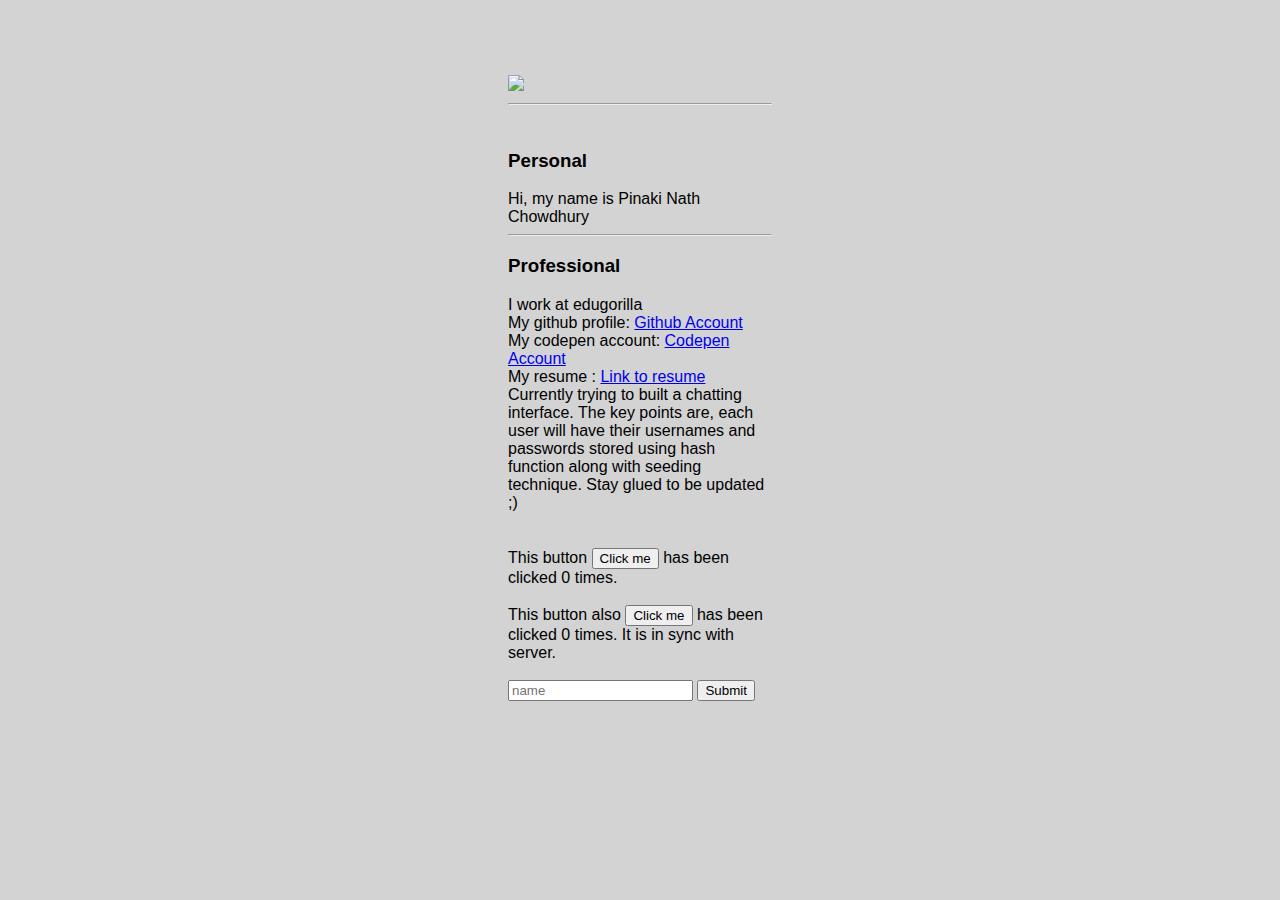
==== ui/index.html @ bf85b302 "[imad-console] Updates ui/index.html" ====
<!doctype html>
<html>
    <head>
        <link href="/ui/style.css" rel="stylesheet" />
    </head>
    <body>
        <!--<img id="madi" src="/ui/madi.png">-->
	<div class="container">
        <div class="center">
            <img id="madi" src="https://fbcdn-profile-a.akamaihd.net/hprofile-ak-xfa1/v/t1.0-1/p160x160/13680644_1217902868241654_6281647317948509580_n.jpg?oh=8ea0d43535514e529cd4ed32a030774b&oe=586C651A&__gda__=1487124310_4e8e56e20ad392638fd1caff76073b32" class="img-medium">
        
	<hr/>
        <br>
	<h3>Personal</h3>
	<div> Hi, my name is Pinaki Nath Chowdhury</div>
	<hr/>
	<h3>Professional</h3>
	<div>
		I work at edugorilla<br>
		My github profile: <a href="https://www.github.com/pinakinathc">Github Account</a><br>
		My codepen account: <a href="htttps://www.codepen.io/pinakinathc">Codepen Account</a><br>
		My resume : <a href="/ui/resume.pdf"> Link to resume </a><br>
		Currently trying to built a chatting interface. The key points are, each user will have their usernames and passwords stored using hash function along with seeding technique. Stay glued to be updated ;)<br><br><br>

	</div>
	<div class="footer">
	    This button <button id="counter">Click me</button> has been clicked <span id="count">0</span> times.
	    <br><br>

	    This button also <button id="counter1">Click me</button> has been clicked <span id="count1">0</span> times. It is in sync with server.
	    <br><br>

	    <input type="text" id="name" placeholder="name"></input>
	    <input type="submit" id="submit_btn" value="Submit"></input>
	    <ul id="namelist">
	    </ul>
	    
	</div>
	</div>
	</div>	
        <script type="text/javascript" src="/ui/main.js">
        </script>
    </body>
</html>
---- ui/style.css ----
body {
    font-family: sans-serif;
    background-color: lightgrey;
    margin-top: 75px;
}

.center {
    /*text-align: center;*/
    margin-left: 500px;
    margin-right:500px;
}

.text-big {
    font-size: 300%;
}

.bold {
    font-weight: bold;
}

.img-medium {
    height: 200px;
}
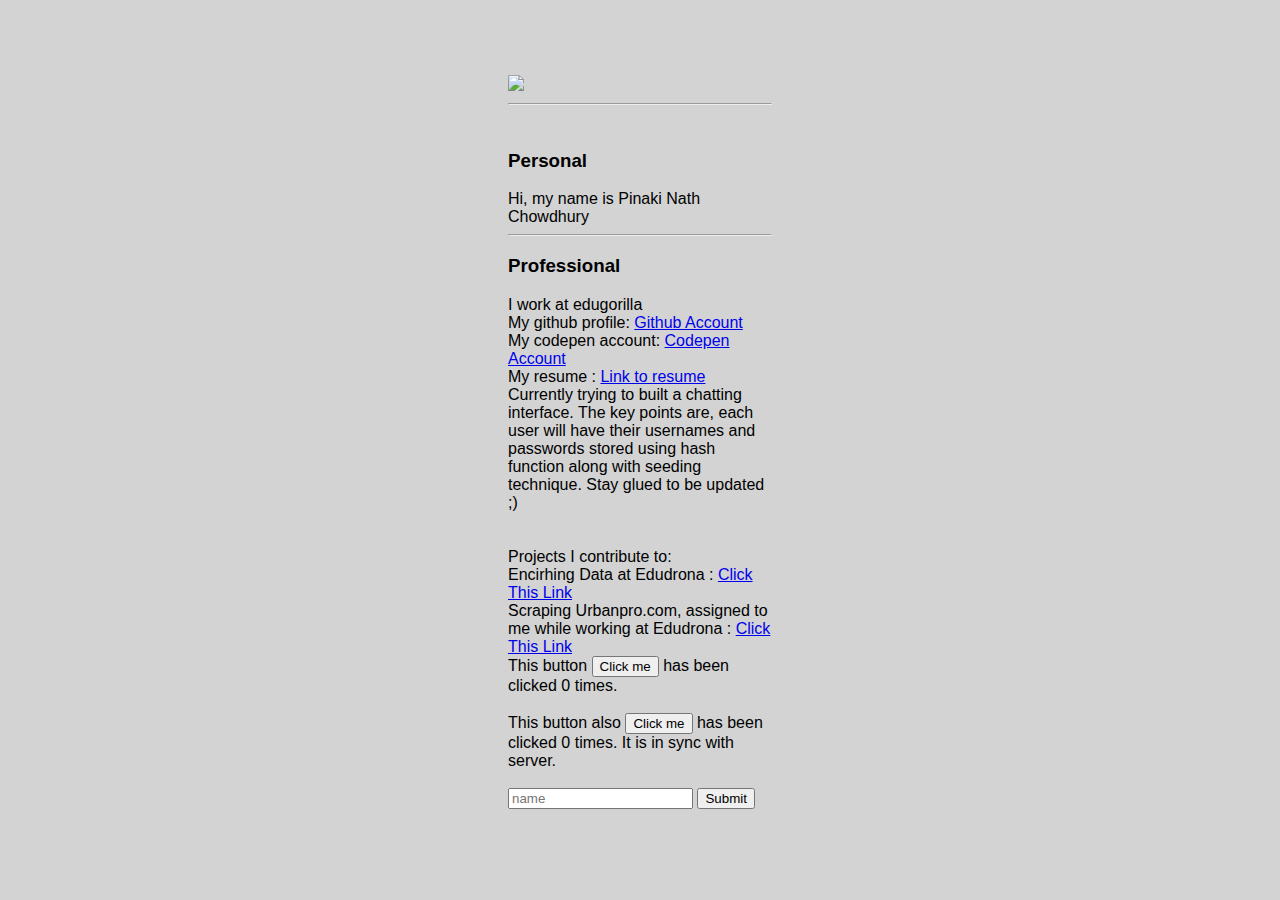
==== commit 03c13f16: "[imad-console] Updates ui/index.html" ====
--- a/ui/index.html
+++ b/ui/index.html
@@ -21,6 +21,9 @@
 		My codepen account: <a href="htttps://www.codepen.io/pinakinathc">Codepen Account</a><br>
 		My resume : <a href="/ui/resume.pdf"> Link to resume </a><br>
 		Currently trying to built a chatting interface. The key points are, each user will have their usernames and passwords stored using hash function along with seeding technique. Stay glued to be updated ;)<br><br><br>
+		Projects I contribute to:<br/>
+		Encirhing Data at Edudrona : <a href="https://github.com/rohitmanglik/data-enrichment/graphs/contributors">Click This Link</a><br/br/>
+		Scraping Urbanpro.com, assigned to me while working at Edudrona : <a href="https://github.com/pinakinathc/scrap_urbanpro"> Click This Link</a>
 
 	</div>
 	<div class="footer">
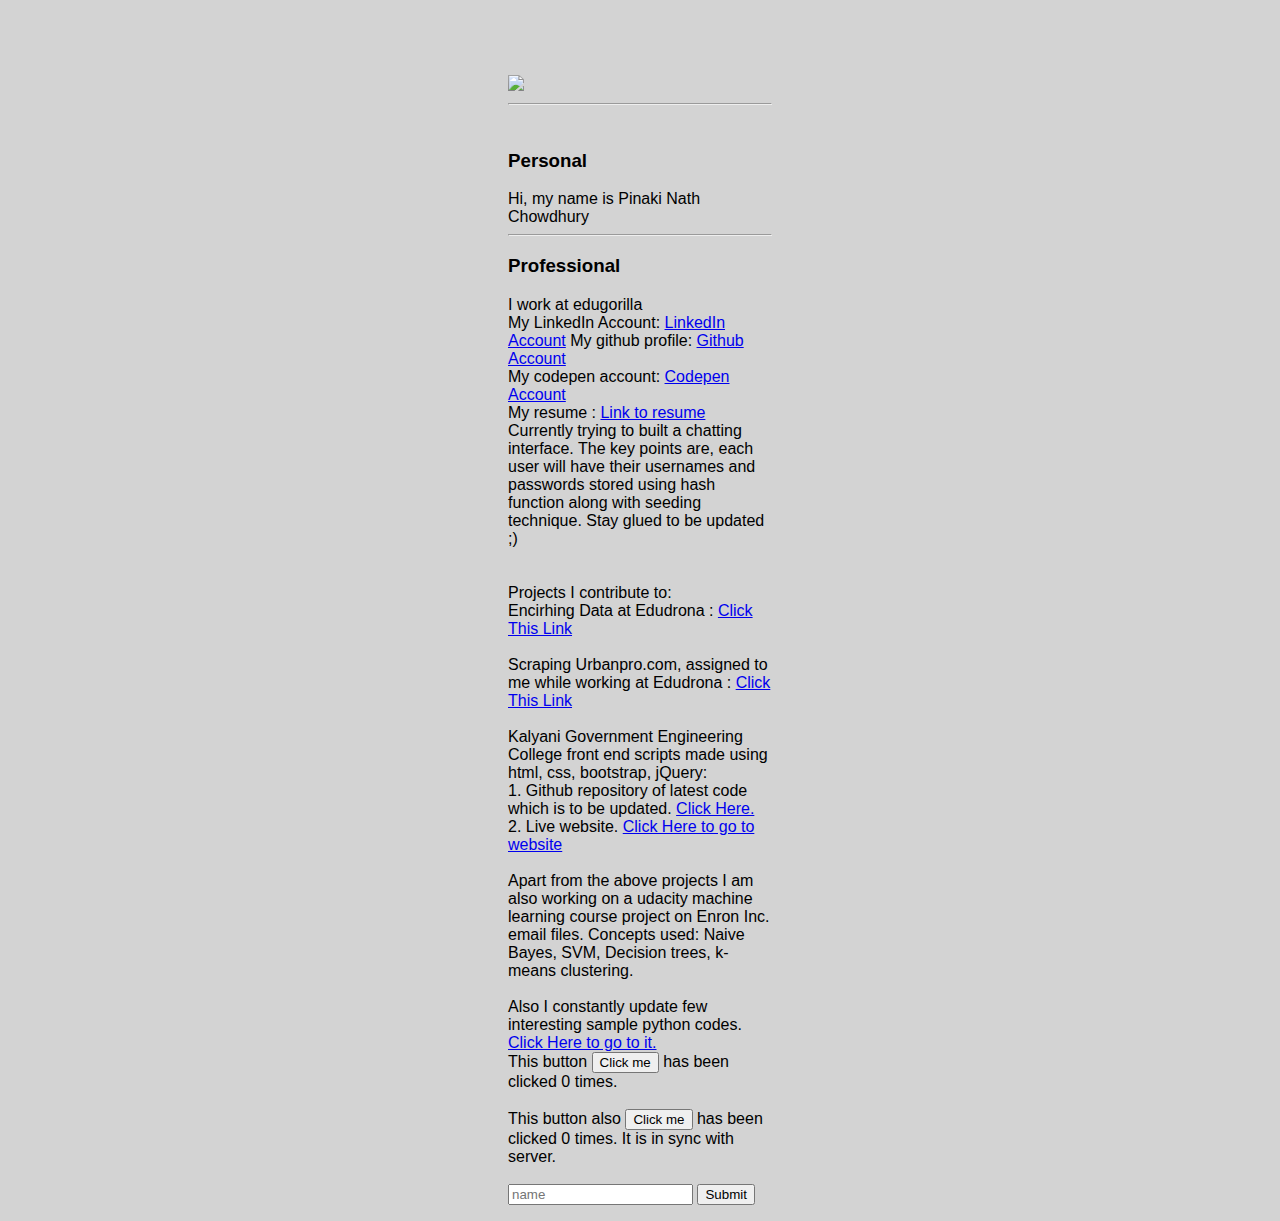
==== commit c072c876: "[imad-console] Updates ui/index.html" ====
--- a/ui/index.html
+++ b/ui/index.html
@@ -17,13 +17,19 @@
 	<h3>Professional</h3>
 	<div>
 		I work at edugorilla<br>
+		My LinkedIn Account: <a href="https://in.linkedin.com/in/pinakinathc">LinkedIn Account</a>
 		My github profile: <a href="https://www.github.com/pinakinathc">Github Account</a><br>
 		My codepen account: <a href="htttps://www.codepen.io/pinakinathc">Codepen Account</a><br>
 		My resume : <a href="/ui/resume.pdf"> Link to resume </a><br>
 		Currently trying to built a chatting interface. The key points are, each user will have their usernames and passwords stored using hash function along with seeding technique. Stay glued to be updated ;)<br><br><br>
 		Projects I contribute to:<br/>
-		Encirhing Data at Edudrona : <a href="https://github.com/rohitmanglik/data-enrichment/graphs/contributors">Click This Link</a><br/br/>
-		Scraping Urbanpro.com, assigned to me while working at Edudrona : <a href="https://github.com/pinakinathc/scrap_urbanpro"> Click This Link</a>
+		Encirhing Data at Edudrona : <a href="https://github.com/rohitmanglik/data-enrichment/graphs/contributors">Click This Link</a><br/><br/>
+		Scraping Urbanpro.com, assigned to me while working at Edudrona : <a href="https://github.com/pinakinathc/scrap_urbanpro"> Click This Link</a><br/><br/>
+		Kalyani Government Engineering College front end scripts made using html, css, bootstrap, jQuery:<br/>
+		    1. Github repository of latest code which is to be updated. <a href="https://github.com/pinakinathc/website_kgec">Click Here.</a><br/>
+		    2. Live website. <a href="https://kgec.edu.in">Click Here to go to website</a><br/><br/>
+	    Apart from the above projects I am also working on a udacity machine learning course project on Enron Inc. email files. Concepts used: Naive Bayes, SVM, Decision trees, k-means clustering.<br/><br/>
+	    Also I constantly update few interesting sample python codes. <a href="https://github.com/pinakinathc/python_code">Click Here to go to it.</a>
 
 	</div>
 	<div class="footer">
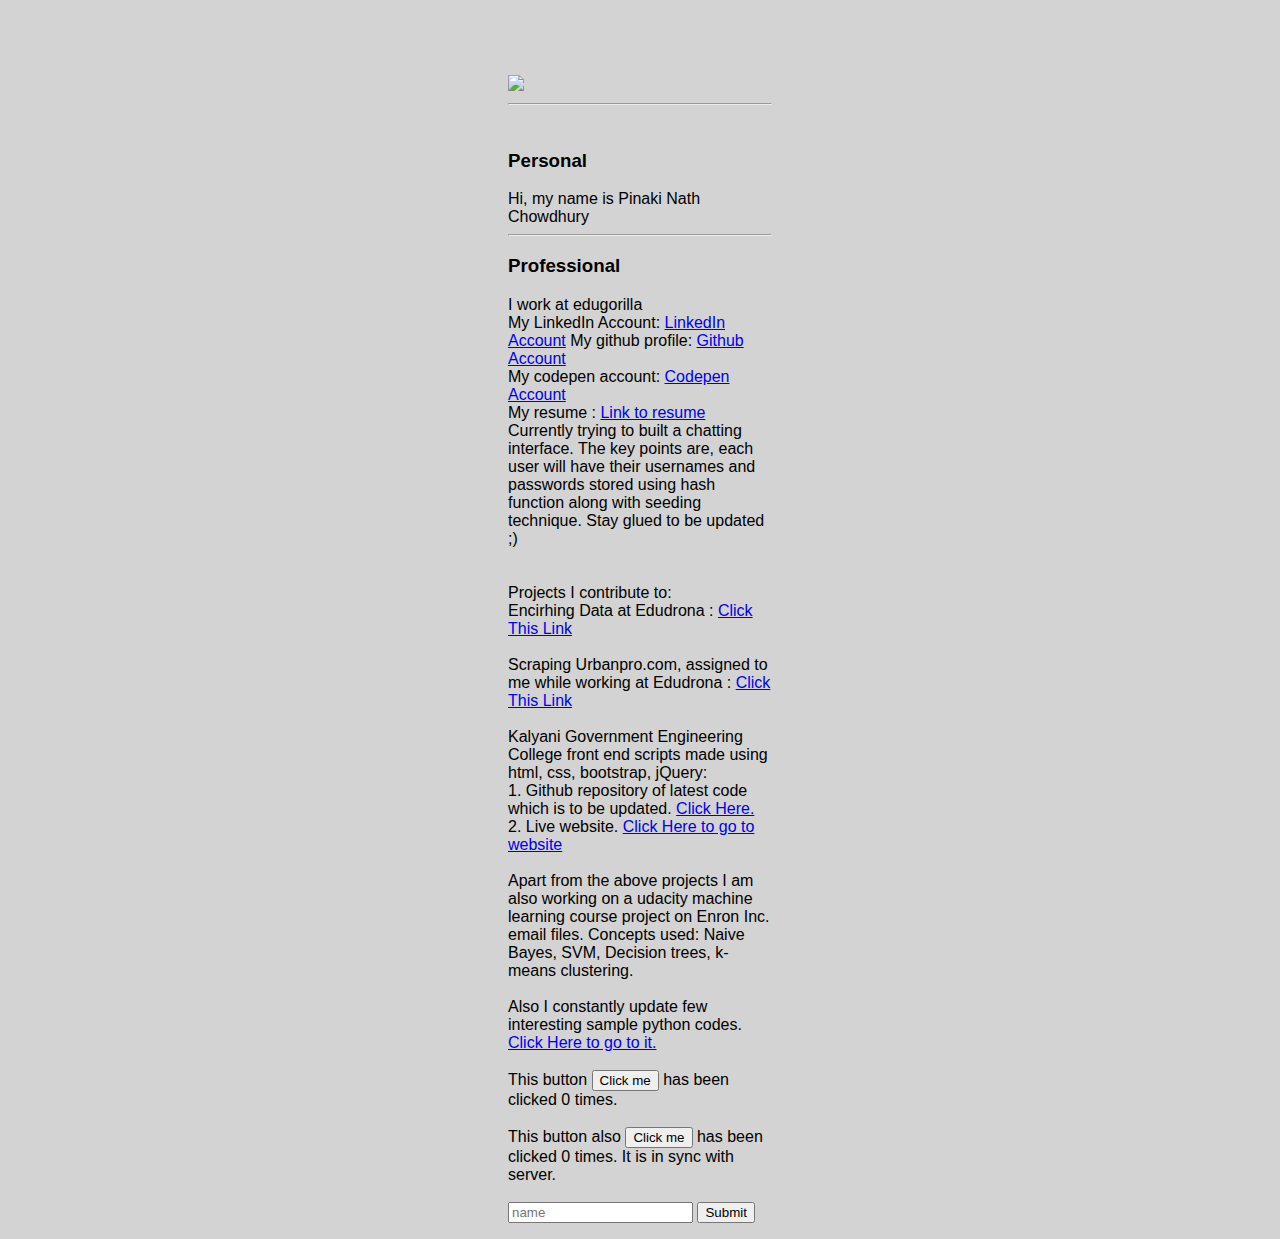
==== commit a1c99813: "[imad-console] Updates ui/index.html" ====
--- a/ui/index.html
+++ b/ui/index.html
@@ -29,7 +29,7 @@
 		    1. Github repository of latest code which is to be updated. <a href="https://github.com/pinakinathc/website_kgec">Click Here.</a><br/>
 		    2. Live website. <a href="https://kgec.edu.in">Click Here to go to website</a><br/><br/>
 	    Apart from the above projects I am also working on a udacity machine learning course project on Enron Inc. email files. Concepts used: Naive Bayes, SVM, Decision trees, k-means clustering.<br/><br/>
-	    Also I constantly update few interesting sample python codes. <a href="https://github.com/pinakinathc/python_code">Click Here to go to it.</a>
+	    Also I constantly update few interesting sample python codes. <a href="https://github.com/pinakinathc/python_code">Click Here to go to it.</a><br/><br/>
 
 	</div>
 	<div class="footer">
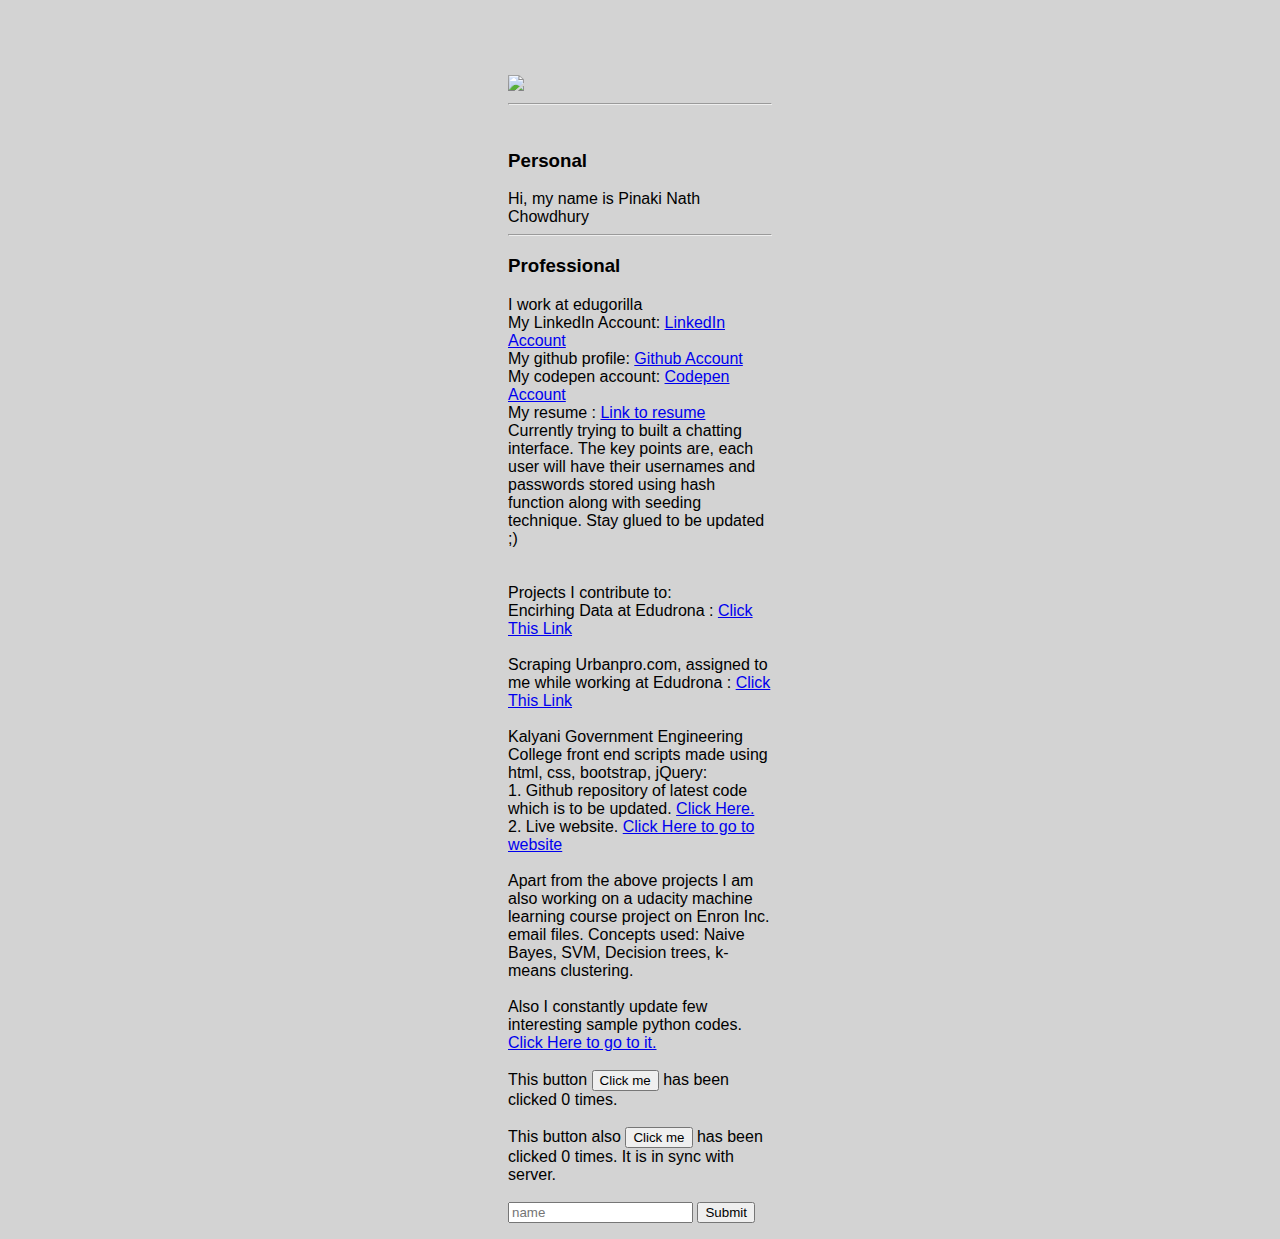
==== commit b83d7faa: "[imad-console] Updates ui/index.html" ====
--- a/ui/index.html
+++ b/ui/index.html
@@ -17,7 +17,7 @@
 	<h3>Professional</h3>
 	<div>
 		I work at edugorilla<br>
-		My LinkedIn Account: <a href="https://in.linkedin.com/in/pinakinathc">LinkedIn Account</a>
+		My LinkedIn Account: <a href="https://in.linkedin.com/in/pinakinathc">LinkedIn Account</a><br/>
 		My github profile: <a href="https://www.github.com/pinakinathc">Github Account</a><br>
 		My codepen account: <a href="htttps://www.codepen.io/pinakinathc">Codepen Account</a><br>
 		My resume : <a href="/ui/resume.pdf"> Link to resume </a><br>
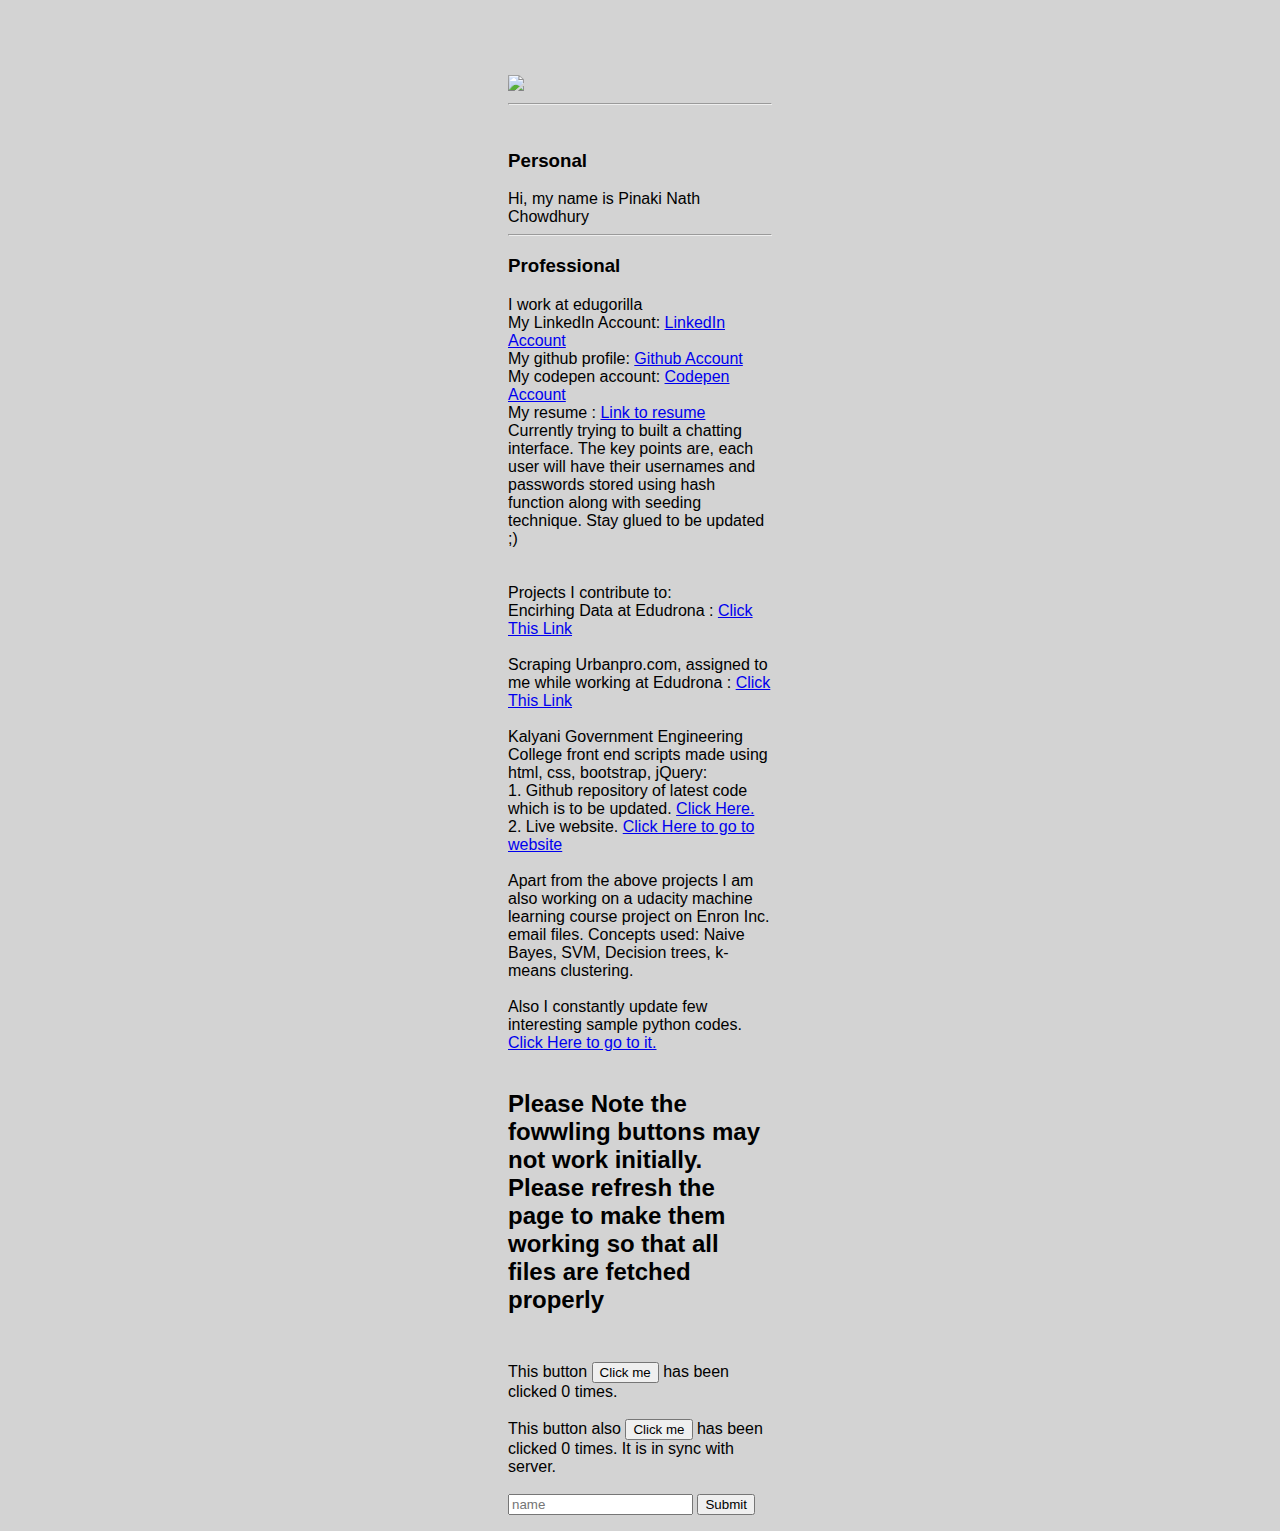
==== commit 1c3411cb: "[imad-console] Updates ui/index.html" ====
--- a/ui/index.html
+++ b/ui/index.html
@@ -33,6 +33,7 @@
 
 	</div>
 	<div class="footer">
+	    <h2>Please Note the fowwling buttons may not work initially. Please refresh the page to make them working so that all files are fetched properly<br/><br/></h2>
 	    This button <button id="counter">Click me</button> has been clicked <span id="count">0</span> times.
 	    <br><br>
 
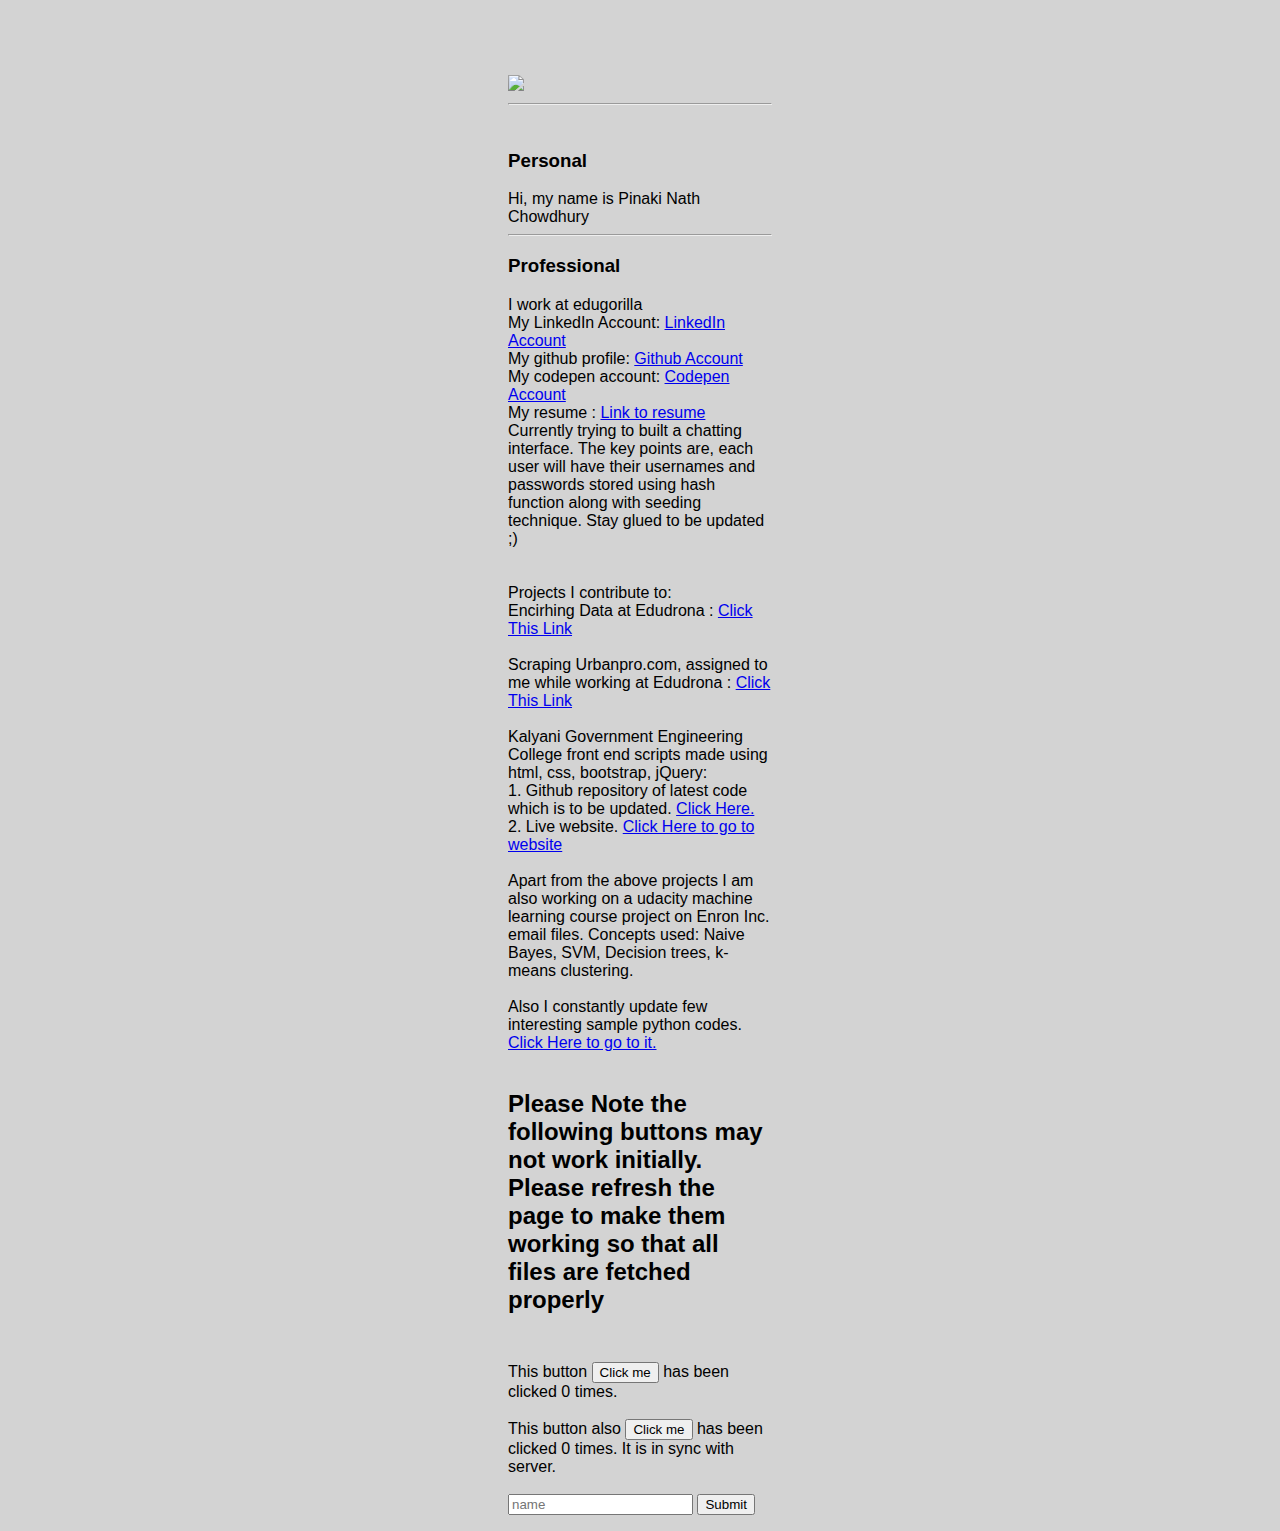
==== commit c36d350e: "[imad-console] Updates ui/index.html" ====
--- a/ui/index.html
+++ b/ui/index.html
@@ -33,7 +33,7 @@
 
 	</div>
 	<div class="footer">
-	    <h2>Please Note the fowwling buttons may not work initially. Please refresh the page to make them working so that all files are fetched properly<br/><br/></h2>
+	    <h2>Please Note the following buttons may not work initially. Please refresh the page to make them working so that all files are fetched properly<br/><br/></h2>
 	    This button <button id="counter">Click me</button> has been clicked <span id="count">0</span> times.
 	    <br><br>
 
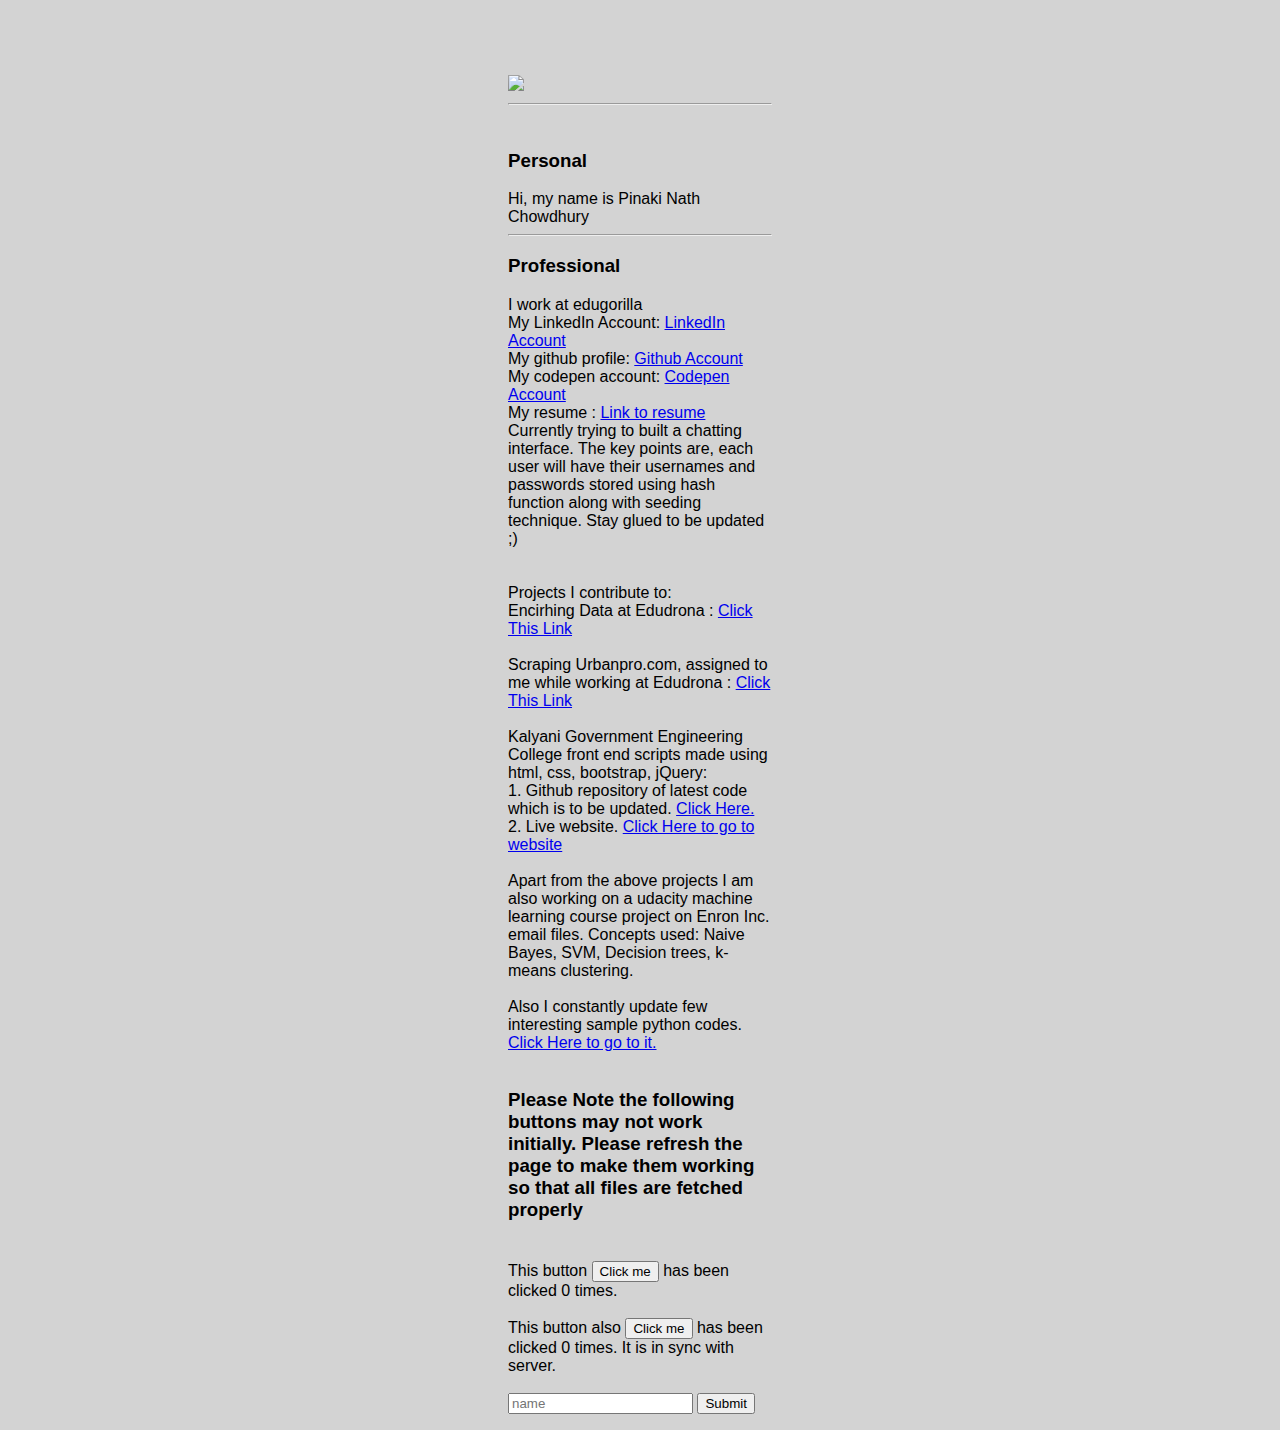
==== commit 5ea36d6e: "[imad-console] Updates ui/index.html" ====
--- a/ui/index.html
+++ b/ui/index.html
@@ -33,7 +33,7 @@
 
 	</div>
 	<div class="footer">
-	    <h2>Please Note the following buttons may not work initially. Please refresh the page to make them working so that all files are fetched properly<br/><br/></h2>
+	    <h3>Please Note the following buttons may not work initially. Please refresh the page to make them working so that all files are fetched properly<br/><br/></h3>
 	    This button <button id="counter">Click me</button> has been clicked <span id="count">0</span> times.
 	    <br><br>
 
